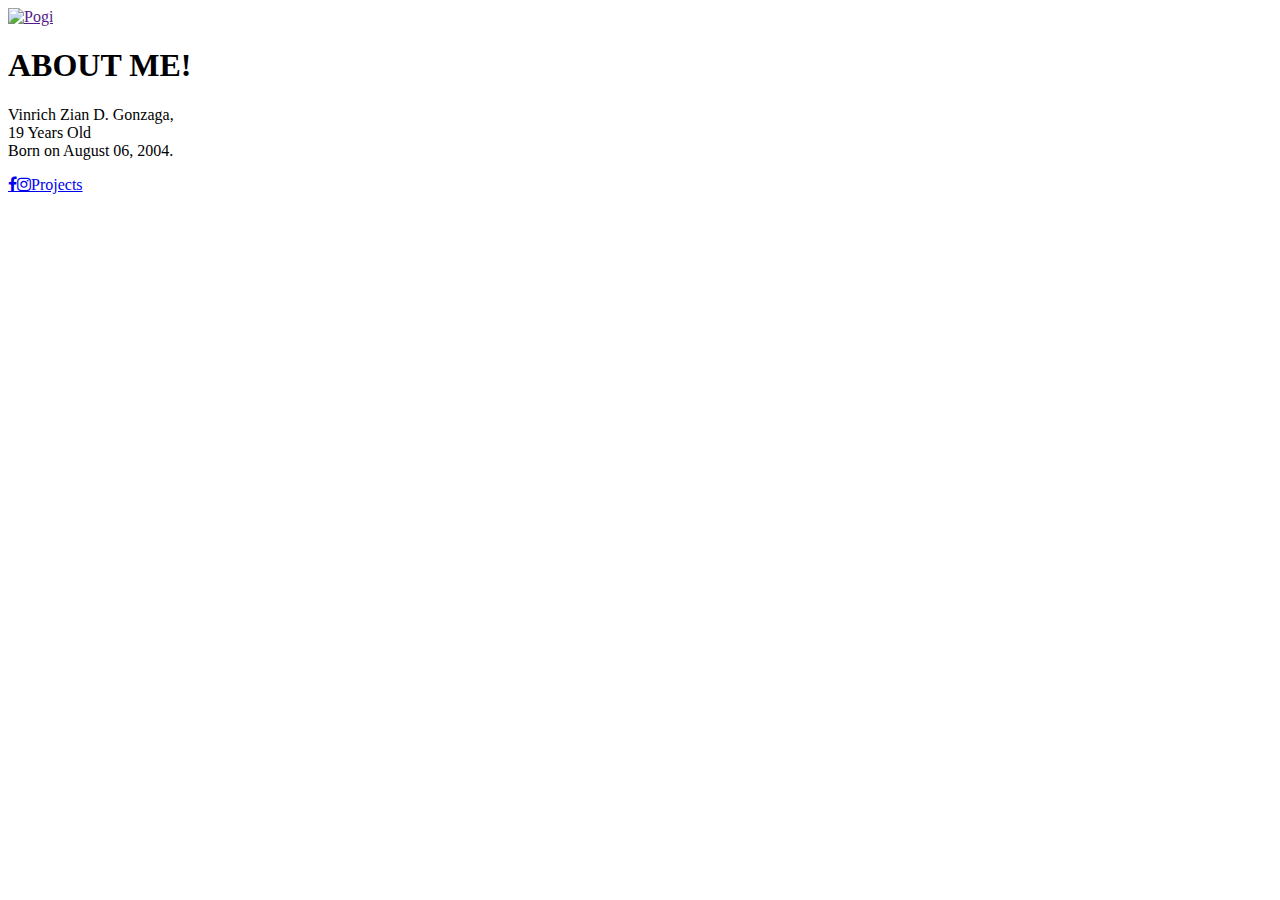
==== index.html @ 206ce07f "Create index.html" ====
<!DOCTYPE html>
<html lang="en">
<head>
    <meta charset="UTF-8">
    <meta name="viewport" content="width=device-width, initial-scale=1.0">
    <link rel="stylesheet" href="1.css">
    <link rel="stylesheet" href="https://cdnjs.cloudflare.com/ajax/libs/font-awesome/4.7.0/css/font-awesome.min.css">
    <title>Document</title>
</head>
<body>
    <div class="container">
        <a href="" class="img"><img src="./bg.png" alt="Pogi"></a>
    </div>

    <div class="about">
        <h1 class="Head">ABOUT <span>ME!</span></h1>
        <p  class="Text">
            Vinrich Zian D. Gonzaga,
        <br>19 Years Old 
        <br>Born on August 06, 2004.
        <br>
        <div class="contain"><a href="https://www.facebook.com/vinz.gonzaga" class="fa fa-facebook"></a><a href="https://www.instagram.com/v_jo04/" class="fa fa-instagram"></a><a href="2.html" class="proj">Projects</a></div>   
        </p>
    </div>
</body>
</html>
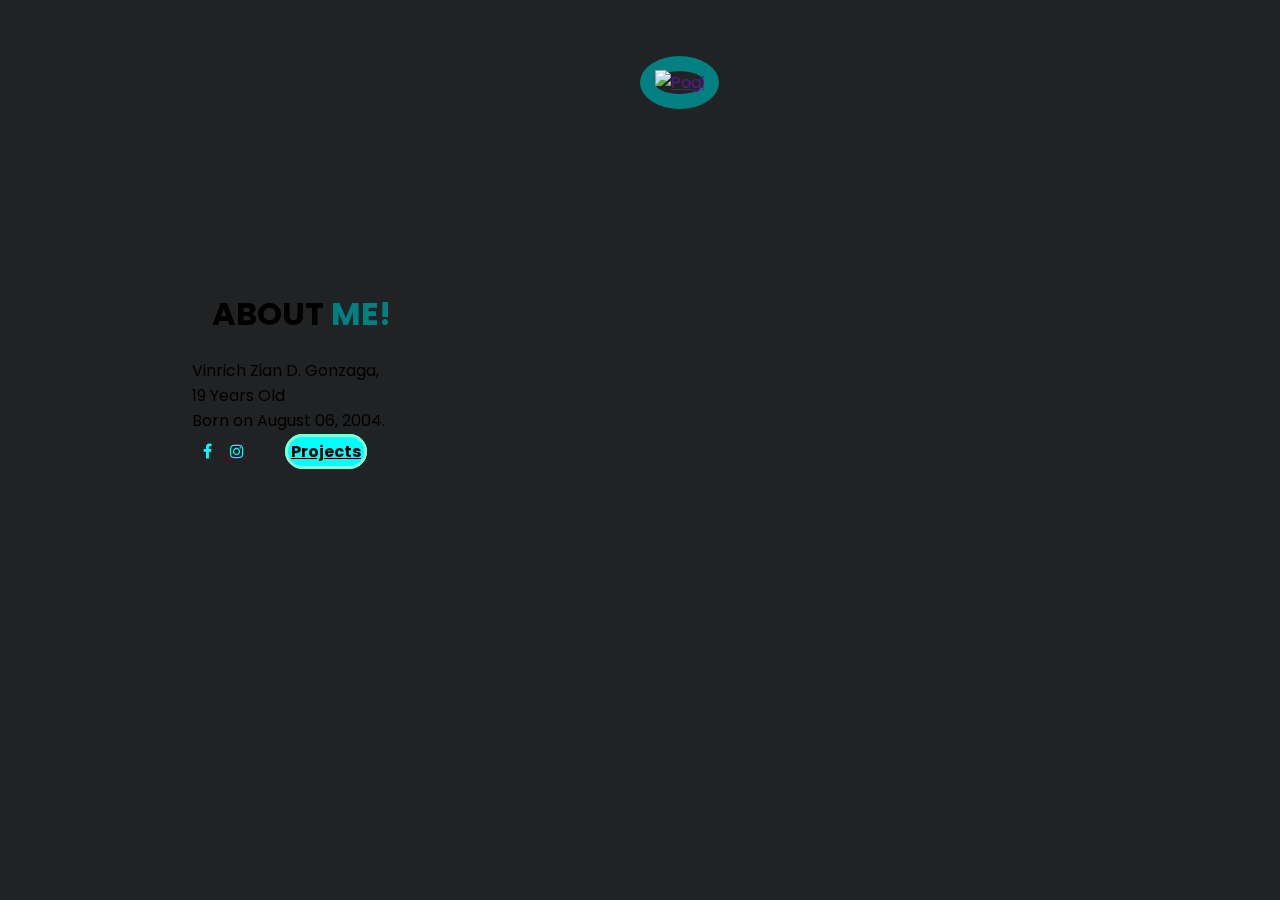
==== commit fe640785: "Update index.html" ====
--- a/index.html
+++ b/index.html
@@ -3,7 +3,7 @@
 <head>
     <meta charset="UTF-8">
     <meta name="viewport" content="width=device-width, initial-scale=1.0">
-    <link rel="stylesheet" href="1.css">
+    <link rel="stylesheet" href="./assets/style.css">
     <link rel="stylesheet" href="https://cdnjs.cloudflare.com/ajax/libs/font-awesome/4.7.0/css/font-awesome.min.css">
     <title>Document</title>
 </head>
@@ -19,7 +19,7 @@
         <br>19 Years Old 
         <br>Born on August 06, 2004.
         <br>
-        <div class="contain"><a href="https://www.facebook.com/vinz.gonzaga" class="fa fa-facebook"></a><a href="https://www.instagram.com/v_jo04/" class="fa fa-instagram"></a><a href="2.html" class="proj">Projects</a></div>   
+        <div class="contain"><a href="https://www.facebook.com/vinz.gonzaga" class="fa fa-facebook"></a><a href="https://www.instagram.com/v_jo04/" class="fa fa-instagram"></a><a href="index2.html" class="proj">Projects</a></div>   
         </p>
     </div>
 </body>
--- a/assets/style.css
+++ b/assets/style.css
@@ -0,0 +1,67 @@
+@import url('https://fonts.googleapis.com/css2?family=Poppins:wght@300;400;500;600;700;800&display=swap');
+*{
+    margin: 0;
+    padding: 0;
+    box-sizing: border-box;
+    font-family: 'Poppins', sans-serif;
+}
+body{
+    background-color: #212223;
+}
+.container .img{
+    position: relative;
+    border: 15px solid teal;
+    border-radius: 80%;
+    transform: scale(90%);
+    width: auto;
+    height: auto;
+    top: 70px;
+    left: 50%;
+}
+
+.about{
+    position: fixed;
+    top: 30%;
+    left: 15%;
+}
+
+.Head{
+    margin: 20px;
+}
+
+.Head span{
+    color: teal;
+}
+
+.about .text{
+    position: relative;
+    left: 50%;
+}
+
+.fa{
+    padding: 5px;
+    font-size: 30px;
+    width: 30px;
+    text-align: center;
+    text-decoration: none;
+    border-radius: 50%;
+    color: aqua;
+}
+
+.proj{
+    position: relative;
+    left: 15%;
+    padding: 3px;
+    font-weight: bold;
+    background-color: aqua;
+    color: black;
+    border: 3px solid aquamarine;
+    border-radius: 20px;
+}
+
+.about .contain{
+    position: relative;
+    margin-top: 5px;
+}
+
+
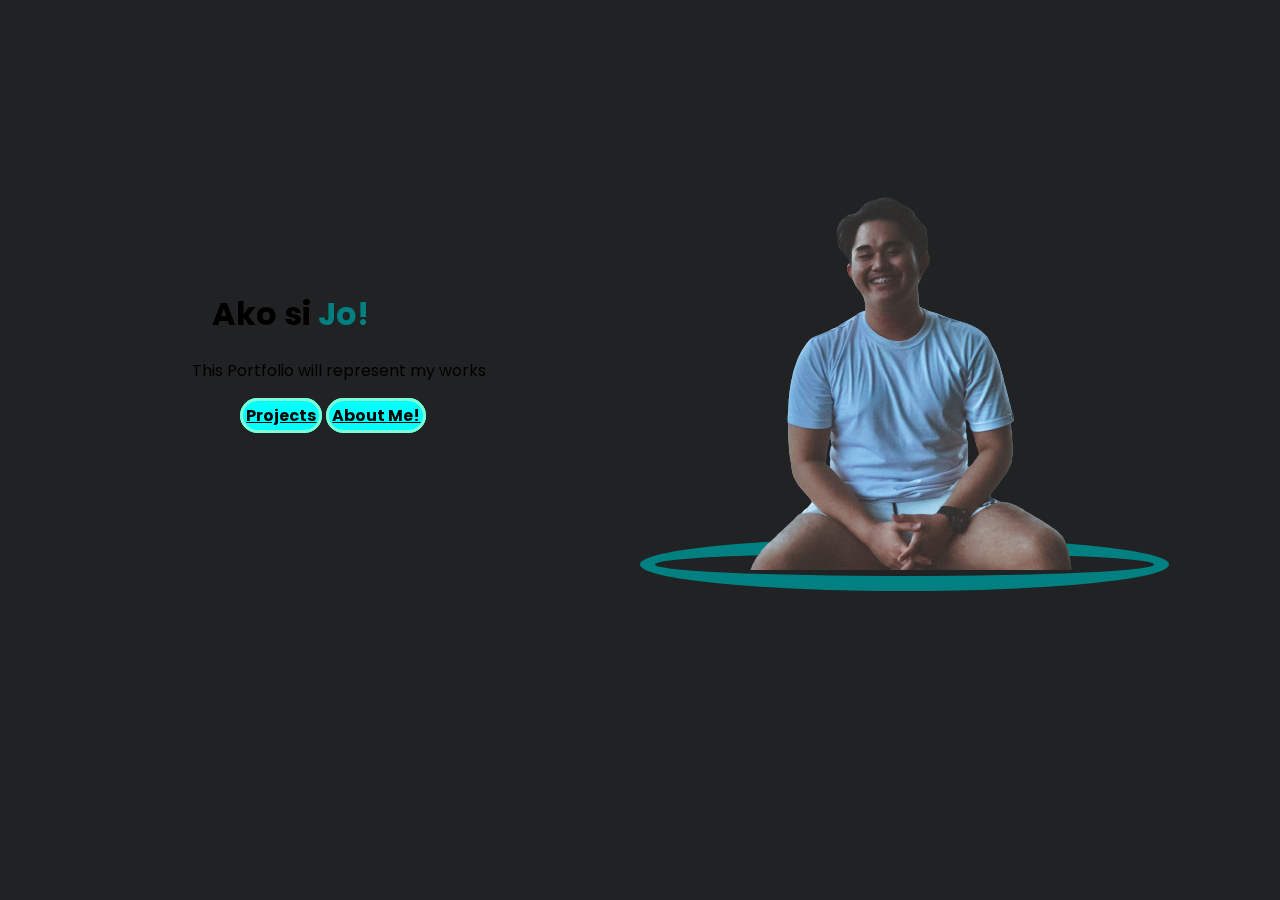
==== commit a34989c9: "Create index.html" ====
--- a/index.html
+++ b/index.html
@@ -9,17 +9,15 @@
 </head>
 <body>
     <div class="container">
-        <a href="" class="img"><img src="./bg.png" alt="Pogi"></a>
+        <a href="" class="img"><img src="./assets/bg.png" alt="Pogi"></a>
     </div>
 
     <div class="about">
-        <h1 class="Head">ABOUT <span>ME!</span></h1>
+        <h1 class="Head">Ako si <span>Jo!</span></h1>
         <p  class="Text">
-            Vinrich Zian D. Gonzaga,
-        <br>19 Years Old 
-        <br>Born on August 06, 2004.
+            This Portfolio will represent my works
         <br>
-        <div class="contain"><a href="https://www.facebook.com/vinz.gonzaga" class="fa fa-facebook"></a><a href="https://www.instagram.com/v_jo04/" class="fa fa-instagram"></a><a href="index2.html" class="proj">Projects</a></div>   
+        <div class="contain"><a href="./assets/projects.html" class="proj">Projects</a><a href="./assets/aboutme.html" class="proj">About Me!</a></div>   
         </p>
     </div>
 </body>
--- a/assets/style.css
+++ b/assets/style.css
@@ -38,19 +38,10 @@
     left: 50%;
 }
 
-.fa{
-    padding: 5px;
-    font-size: 30px;
-    width: 30px;
-    text-align: center;
-    text-decoration: none;
-    border-radius: 50%;
-    color: aqua;
-}
-
 .proj{
     position: relative;
-    left: 15%;
+    left: 15.8%;
+    margin: 2px;
     padding: 3px;
     font-weight: bold;
     background-color: aqua;
@@ -61,7 +52,9 @@
 
 .about .contain{
     position: relative;
-    margin-top: 5px;
+    margin-top: 20px;
 }
 
-
+.text span{
+    color: teal;
+}
